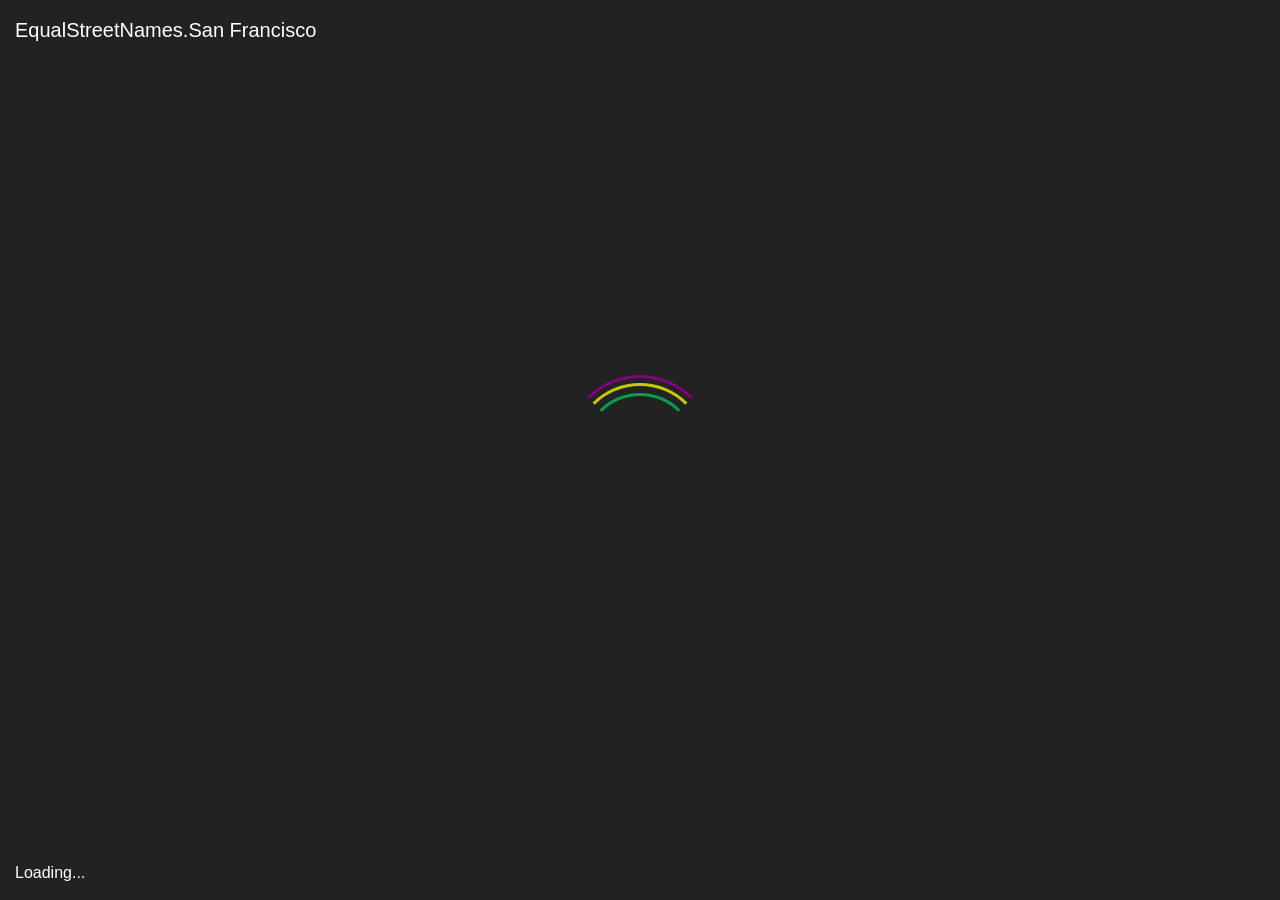
==== index.html @ 2e473145 "Deploying to gh-pages from  @ d4164e31742e00e259e7b6132b84837a81c212ec 🚀" ====
<!doctype html><html lang="en"><head><meta charset="utf-8"><meta name="viewport" content="width=device-width, initial-scale=1, shrink-to-fit=no"><link rel="stylesheet" href="https://stackpath.bootstrapcdn.com/bootstrap/4.4.1/css/bootstrap.min.css" integrity="sha384-Vkoo8x4CGsO3+Hhxv8T/Q5PaXtkKtu6ug5TOeNV6gBiFeWPGFN9MuhOf23Q9Ifjh" crossorigin><title>EqualStreetNames.San Francisco</title><style>body,html{height:100vh;width:100vw}</style></head><body class="align-items-center d-flex flex-column"> <div class="list-group mt-3 text-center"> <a href="/en/index.html" class="list-group-item list-group-item-action"> English </a> </div> <script>!function(){switch((navigator.language||navigator.browserLanguage).slice(0,2)){case"en":document.location.href="./en/index.html"}}();</script> </body></html>
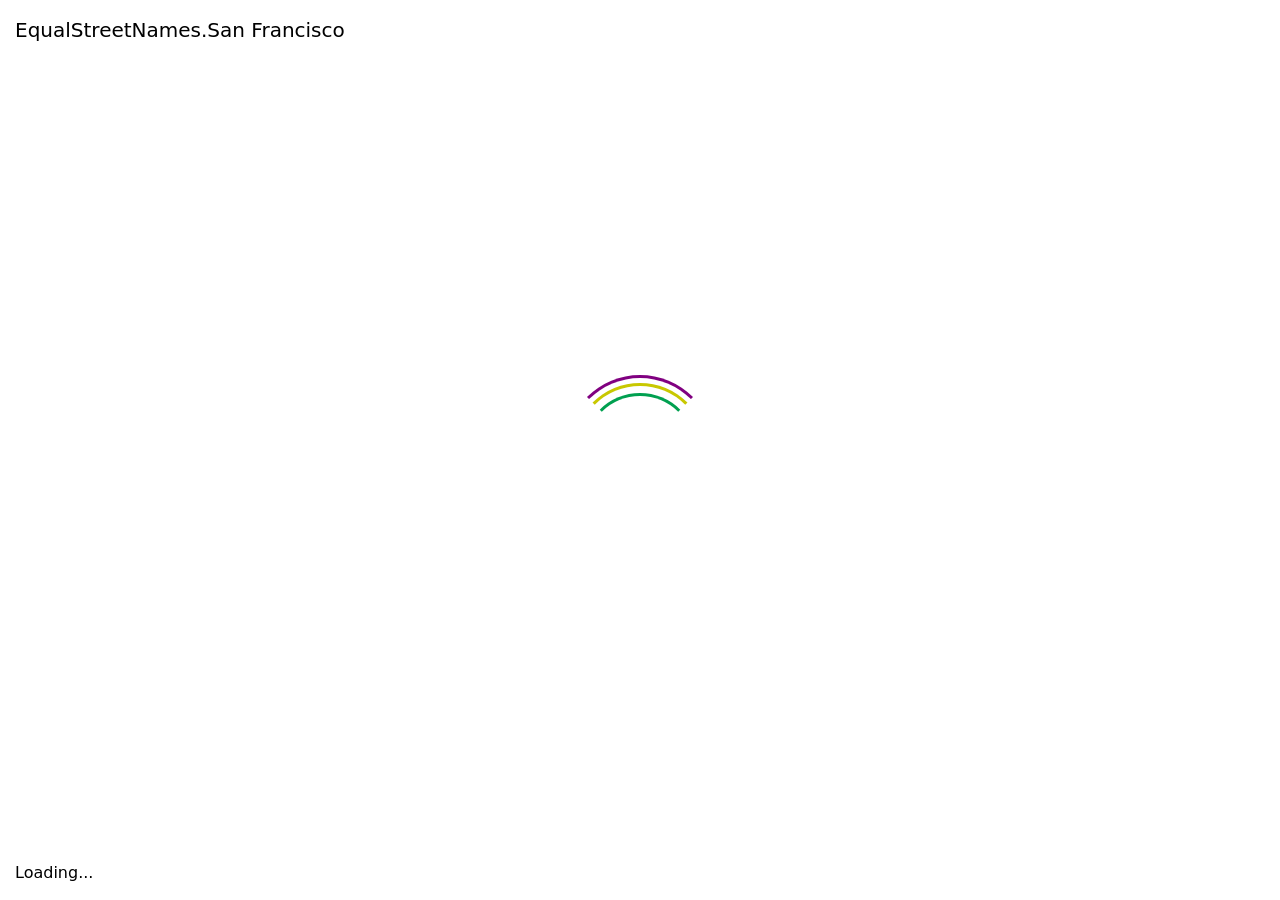
==== commit d2e8b45e: "Deploying to gh-pages from  @ 307520542409a7710ff42cc0fca708202483630d 🚀" ====
--- a/index.html
+++ b/index.html
@@ -1 +1 @@
-<!doctype html><html lang="en"><head><meta charset="utf-8"><meta name="viewport" content="width=device-width, initial-scale=1, shrink-to-fit=no"><link rel="stylesheet" href="https://stackpath.bootstrapcdn.com/bootstrap/4.4.1/css/bootstrap.min.css" integrity="sha384-Vkoo8x4CGsO3+Hhxv8T/Q5PaXtkKtu6ug5TOeNV6gBiFeWPGFN9MuhOf23Q9Ifjh" crossorigin><title>EqualStreetNames.San Francisco</title><style>body,html{height:100vh;width:100vw}</style></head><body class="align-items-center d-flex flex-column"> <div class="list-group mt-3 text-center"> <a href="/en/index.html" class="list-group-item list-group-item-action"> English </a> </div> <script>!function(){switch((navigator.language||navigator.browserLanguage).slice(0,2)){case"en":document.location.href="./en/index.html"}}();</script> </body></html>+<!doctype html><html lang="en"><head><meta charset="utf-8"><meta name="viewport" content="width=device-width, initial-scale=1, shrink-to-fit=no"><link rel="stylesheet" href="https://stackpath.bootstrapcdn.com/bootstrap/4.4.1/css/bootstrap.min.css" integrity="sha384-Vkoo8x4CGsO3+Hhxv8T/Q5PaXtkKtu6ug5TOeNV6gBiFeWPGFN9MuhOf23Q9Ifjh" crossorigin><title>EqualStreetNames.San Francisco</title><style>body,html{height:100vh;width:100vw}</style></head><body class="align-items-center d-flex flex-column"> <div class="list-group mt-3 text-center"> <a href="/en/index.html" class="list-group-item list-group-item-action"> English </a> </div> <script type="module">!function(){switch((navigator.language||navigator.browserLanguage).slice(0,2)){case"en":document.location.href="./en/index.html"}}();</script> </body></html>
